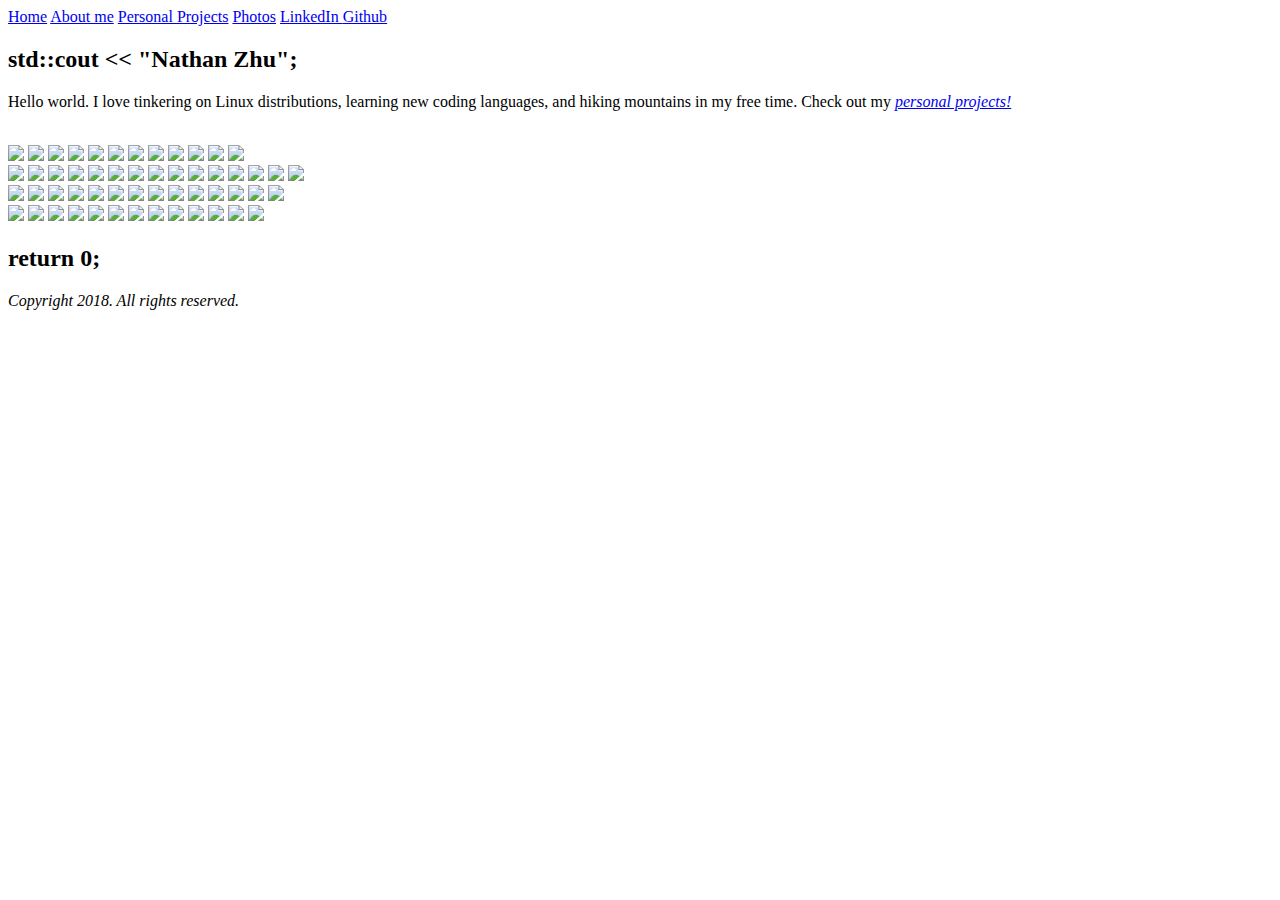
==== index.html @ c62bc797 "moving index to top level" ====
<!--
   *  Nathan Zhu
   *  9/28/2018
   *   
   *  This is the html for the home page
-->

<!DOCTYPE html>
<meta charset="UTF-8">
<meta name="viewport" content="width=device-width, initial-scale=1">
<link rel="stylesheet" href="https://www.w3schools.com/w3css/3/w3.css">

<head>
    <!--This is where the css for the photos goes-->
    <link rel="stylesheet" href="../css/home.css">
</head>

<body>
    <!--Navigation bar-->
    <nav class="w3-bar w3-black w3-card">
        <a href="/index.html" class="w3-button w3-bar-item">Home</a>
        <a href="../html/about_me.html" class="w3-button w3-bar-item">About me</a>
        <a href="../html/personal_projects.html" class="w3-button w3-bar-item">Personal Projects</a>
        <a href="../html/photos.html" class="w3-button w3-bar-item">Photos</a>
        <a href="https://www.linkedin.com/in/znathan/" class="w3-button w3-bar-item"> LinkedIn </a>
        <a href="https://github.com/nathanzhu144" class="w3-button w3-bar-item"> Github </a>
    </nav>

    <!--Title bar-->
    <div class="w3-padding-32 w3-black" style="max-width: width 800px" id="title">
        <h2 class="w3-wide w3-center">std::cout << "Nathan Zhu";</h2>
        <p class="w3-opacity w3-center">Hello world.  I love tinkering on Linux distributions, learning new coding languages, and hiking mountains in my free time.
                                           Check out my <a href="../html/personal_projects.html"><i> personal projects! </i></a></p><br>
    </div>

    <!--This is the beginning of the four-photo slideshow.  The first div for is the top two photos
        and the second div is the bottom two photos.-->
    <div class="row">
        <div class="column">
            <img class="my_photos_red" src="../photos/home/red/r1.jpg" style="width:100%">
            <img class="my_photos_red" src="../photos/home/red/r2.jpg" style="width:100%">
            <img class="my_photos_red" src="../photos/home/red/r3.jpg" style="width:100%">
            <img class="my_photos_red" src="../photos/home/red/r4.jpg" style="width:100%">
            <img class="my_photos_red" src="../photos/home/red/r5.jpg" style="width:100%">
            <img class="my_photos_red" src="../photos/home/red/r6.jpg" style="width:100%">
            <img class="my_photos_red" src="../photos/home/red/r7.jpg" style="width:100%">
            <img class="my_photos_red" src="../photos/home/red/r8.jpg" style="width:100%">
            <img class="my_photos_red" src="../photos/home/red/r9.jpg" style="width:100%">
            <img class="my_photos_red" src="../photos/home/red/r10.jpg" style="width:100%">
            <img class="my_photos_red" src="../photos/home/red/r11.jpg" style="width:100%">
            <img class="my_photos_red" src="../photos/home/red/r12.jpg" style="width:100%">
        </div>
        <div class="column">
            <img class="my_photos_black" src="../photos/home/black1/b1.jpg" style="width:100%">
            <img class="my_photos_black" src="../photos/home/black1/b2.jpg" style="width:100%">
            <img class="my_photos_black" src="../photos/home/black1/b3.jpg" style="width:100%">
            <img class="my_photos_black" src="../photos/home/black1/b4.jpg" style="width:100%">
            <img class="my_photos_black" src="../photos/home/black1/b5.jpg" style="width:100%">
            <img class="my_photos_black" src="../photos/home/black1/b6.jpg" style="width:100%">
            <img class="my_photos_black" src="../photos/home/black1/b7.jpg" style="width:100%">
            <img class="my_photos_black" src="../photos/home/black1/b8.jpg" style="width:100%">
            <img class="my_photos_black" src="../photos/home/black1/b9.jpg" style="width:100%">
            <img class="my_photos_black" src="../photos/home/black1/b10.jpg" style="width:100%">
            <img class="my_photos_black" src="../photos/home/black1/b11.jpg" style="width:100%">
            <img class="my_photos_black" src="../photos/home/black1/b12.jpg" style="width:100%">
            <img class="my_photos_black" src="../photos/home/black1/b13.jpg" style="width:100%">
            <img class="my_photos_black" src="../photos/home/black1/b14.jpg" style="width:100%">
            <img class="my_photos_black" src="../photos/home/black1/b15.jpg" style="width:100%">
        </div>
    </div>
    <div class="row">
        <div class="column">
            <img class="my_photos_black_two" src="../photos/home/black2/b1.jpg" style="width:100%">
            <img class="my_photos_black_two" src="../photos/home/black2/b2.jpg" style="width:100%">
            <img class="my_photos_black_two" src="../photos/home/black2/b3.jpg" style="width:100%">
            <img class="my_photos_black_two" src="../photos/home/black2/b4.jpg" style="width:100%">
            <img class="my_photos_black_two" src="../photos/home/black2/b5.jpg" style="width:100%">
            <img class="my_photos_black_two" src="../photos/home/black2/b6.jpg" style="width:100%">
            <img class="my_photos_black_two" src="../photos/home/black2/b7.jpg" style="width:100%">
            <img class="my_photos_black_two" src="../photos/home/black2/b8.jpg" style="width:100%">
            <img class="my_photos_black_two" src="../photos/home/black2/b9.jpg" style="width:100%">
            <img class="my_photos_black_two" src="../photos/home/black2/b10.jpg" style="width:100%">
            <img class="my_photos_black_two" src="../photos/home/black2/b11.jpg" style="width:100%">
            <img class="my_photos_black_two" src="../photos/home/black2/b12.jpg" style="width:100%">
            <img class="my_photos_black_two" src="../photos/home/black2/b13.jpg" style="width:100%">
            <img class="my_photos_black_two" src="../photos/home/black2/b14.jpg" style="width:100%">
        </div>
        <div class="column">
            <img class="my_photos_green" src="../photos/home/green/g1.jpg" style="width:100%">
            <img class="my_photos_green" src="../photos/home/green/g2.jpg" style="width:100%">
            <img class="my_photos_green" src="../photos/home/green/g3.jpg" style="width:100%">
            <img class="my_photos_green" src="../photos/home/green/g4.jpg" style="width:100%">
            <img class="my_photos_green" src="../photos/home/green/g5.jpg" style="width:100%">
            <img class="my_photos_green" src="../photos/home/green/g6.jpg" style="width:100%">
            <img class="my_photos_green" src="../photos/home/green/g7.jpg" style="width:100%">
            <img class="my_photos_green" src="../photos/home/green/g8.jpg" style="width:100%">
            <img class="my_photos_green" src="../photos/home/green/g9.jpg" style="width:100%">
            <img class="my_photos_green" src="../photos/home/green/g10.jpg" style="width:100%">
            <img class="my_photos_green" src="../photos/home/green/g11.jpg" style="width:100%">
            <img class="my_photos_green" src="../photos/home/green/g12.jpg" style="width:100%">
            <img class="my_photos_green" src="../photos/home/green/g13.jpg" style="width:100%">
        </div>
    </div>

    <!-- Footer -->
    <div class="w3-black footer" id="footer">
        <div class="w3-container w3-content w3-padding-32" style="max-width:800px">
            <h2 class="w3-wide w3-center">return 0;</h2>
            <p class="w3-opacity w3-center"><i>Copyright 2018. All rights reserved.</i></p><br>
        </div>
    </div>



    <!--This is the javascript import for running the photo slideshow-->
    <script type="text/javascript" src="../js/home.js"></script>
</body>
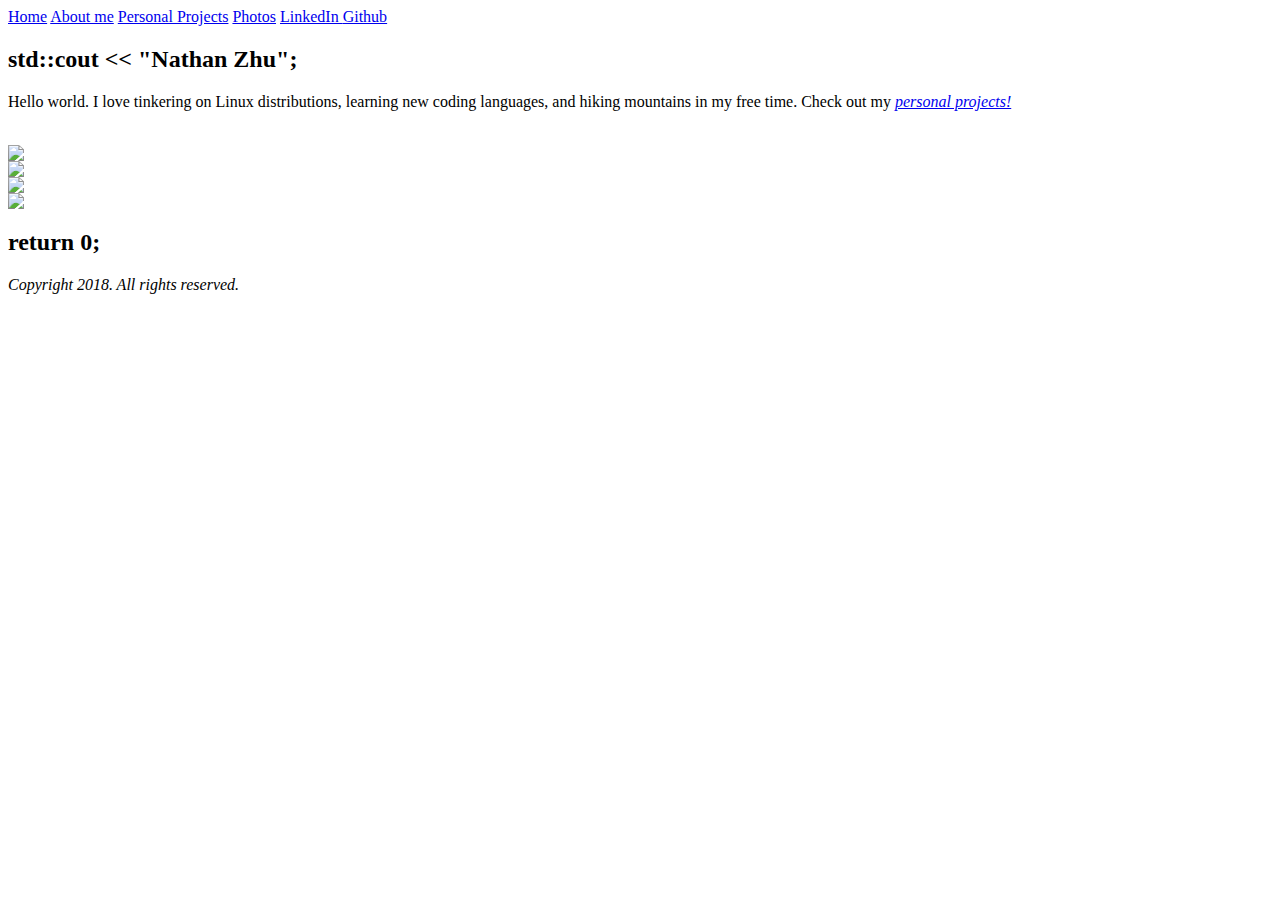
==== commit fe3d5008: "fixed misc things" ====
--- a/index.html
+++ b/index.html
@@ -12,16 +12,16 @@
 
 <head>
     <!--This is where the css for the photos goes-->
-    <link rel="stylesheet" href="../css/home.css">
+    <link rel="stylesheet" href="css/home.css">
 </head>
 
 <body>
     <!--Navigation bar-->
     <nav class="w3-bar w3-black w3-card">
-        <a href="/index.html" class="w3-button w3-bar-item">Home</a>
-        <a href="../html/about_me.html" class="w3-button w3-bar-item">About me</a>
-        <a href="../html/personal_projects.html" class="w3-button w3-bar-item">Personal Projects</a>
-        <a href="../html/photos.html" class="w3-button w3-bar-item">Photos</a>
+        <a href="index.html" class="w3-button w3-bar-item">Home</a>
+        <a href="html/about_me.html" class="w3-button w3-bar-item">About me</a>
+        <a href="html/personal_projects.html" class="w3-button w3-bar-item">Personal Projects</a>
+        <a href="html/photos.html" class="w3-button w3-bar-item">Photos</a>
         <a href="https://www.linkedin.com/in/znathan/" class="w3-button w3-bar-item"> LinkedIn </a>
         <a href="https://github.com/nathanzhu144" class="w3-button w3-bar-item"> Github </a>
     </nav>
@@ -37,68 +37,70 @@
         and the second div is the bottom two photos.-->
     <div class="row">
         <div class="column">
-            <img class="my_photos_red" src="../photos/home/red/r1.jpg" style="width:100%">
-            <img class="my_photos_red" src="../photos/home/red/r2.jpg" style="width:100%">
-            <img class="my_photos_red" src="../photos/home/red/r3.jpg" style="width:100%">
-            <img class="my_photos_red" src="../photos/home/red/r4.jpg" style="width:100%">
-            <img class="my_photos_red" src="../photos/home/red/r5.jpg" style="width:100%">
-            <img class="my_photos_red" src="../photos/home/red/r6.jpg" style="width:100%">
-            <img class="my_photos_red" src="../photos/home/red/r7.jpg" style="width:100%">
-            <img class="my_photos_red" src="../photos/home/red/r8.jpg" style="width:100%">
-            <img class="my_photos_red" src="../photos/home/red/r9.jpg" style="width:100%">
-            <img class="my_photos_red" src="../photos/home/red/r10.jpg" style="width:100%">
-            <img class="my_photos_red" src="../photos/home/red/r11.jpg" style="width:100%">
-            <img class="my_photos_red" src="../photos/home/red/r12.jpg" style="width:100%">
+            <img class="my_photos_red" src="photos/home/red/r1.jpg" style="width:100%">
+            <img class="my_photos_red" src="photos/home/red/r2.jpg" style="width:100%">
+            <img class="my_photos_red" src="photos/home/red/r3.jpg" style="width:100%">
+            <img class="my_photos_red" src="photos/home/red/r4.jpg" style="width:100%">
+            <img class="my_photos_red" src="photos/home/red/r5.jpg" style="width:100%">
+            <img class="my_photos_red" src="photos/home/red/r6.jpg" style="width:100%">
+            <img class="my_photos_red" src="photos/home/red/r7.jpg" style="width:100%">
+            <img class="my_photos_red" src="photos/home/red/r8.jpg" style="width:100%">
+            <img class="my_photos_red" src="photos/home/red/r9.jpg" style="width:100%">
+            <img class="my_photos_red" src="photos/home/red/r10.jpg" style="width:100%">
+            <img class="my_photos_red" src="photos/home/red/r11.jpg" style="width:100%">
         </div>
         <div class="column">
-            <img class="my_photos_black" src="../photos/home/black1/b1.jpg" style="width:100%">
-            <img class="my_photos_black" src="../photos/home/black1/b2.jpg" style="width:100%">
-            <img class="my_photos_black" src="../photos/home/black1/b3.jpg" style="width:100%">
-            <img class="my_photos_black" src="../photos/home/black1/b4.jpg" style="width:100%">
-            <img class="my_photos_black" src="../photos/home/black1/b5.jpg" style="width:100%">
-            <img class="my_photos_black" src="../photos/home/black1/b6.jpg" style="width:100%">
-            <img class="my_photos_black" src="../photos/home/black1/b7.jpg" style="width:100%">
-            <img class="my_photos_black" src="../photos/home/black1/b8.jpg" style="width:100%">
-            <img class="my_photos_black" src="../photos/home/black1/b9.jpg" style="width:100%">
-            <img class="my_photos_black" src="../photos/home/black1/b10.jpg" style="width:100%">
-            <img class="my_photos_black" src="../photos/home/black1/b11.jpg" style="width:100%">
-            <img class="my_photos_black" src="../photos/home/black1/b12.jpg" style="width:100%">
-            <img class="my_photos_black" src="../photos/home/black1/b13.jpg" style="width:100%">
-            <img class="my_photos_black" src="../photos/home/black1/b14.jpg" style="width:100%">
-            <img class="my_photos_black" src="../photos/home/black1/b15.jpg" style="width:100%">
+            <img class="my_photos_black" src="photos/home/black1/b1.jpg" style="width:100%">
+            <img class="my_photos_black" src="photos/home/black1/b2.jpg" style="width:100%">
+            <img class="my_photos_black" src="photos/home/black1/b3.jpg" style="width:100%">
+            <img class="my_photos_black" src="photos/home/black1/b4.jpg" style="width:100%">
+            <img class="my_photos_black" src="photos/home/black1/b5.jpg" style="width:100%">
+            <img class="my_photos_black" src="photos/home/black1/b6.jpg" style="width:100%">
+            <img class="my_photos_black" src="photos/home/black1/b7.jpg" style="width:100%">
+            <img class="my_photos_black" src="photos/home/black1/b8.jpg" style="width:100%">
+            <img class="my_photos_black" src="photos/home/black1/b9.jpg" style="width:100%">
+            <img class="my_photos_black" src="photos/home/black1/b10.jpg" style="width:100%">
+            <img class="my_photos_black" src="photos/home/black1/b11.jpg" style="width:100%">
+            <img class="my_photos_black" src="photos/home/black1/b12.jpg" style="width:100%">
+            <img class="my_photos_black" src="photos/home/black1/b13.jpg" style="width:100%">
+            <img class="my_photos_black" src="photos/home/black1/b14.jpg" style="width:100%">
+            <img class="my_photos_black" src="photos/home/black1/b15.jpg" style="width:100%">
+            <img class="my_photos_black" src="photos/home/black1/b16.jpg" style="width:100%">
+            <img class="my_photos_black" src="photos/home/black1/b17.jpg" style="width:100%">
+            <img class="my_photos_black" src="photos/home/black1/b18.jpg" style="width:100%">
         </div>
     </div>
     <div class="row">
         <div class="column">
-            <img class="my_photos_black_two" src="../photos/home/black2/b1.jpg" style="width:100%">
-            <img class="my_photos_black_two" src="../photos/home/black2/b2.jpg" style="width:100%">
-            <img class="my_photos_black_two" src="../photos/home/black2/b3.jpg" style="width:100%">
-            <img class="my_photos_black_two" src="../photos/home/black2/b4.jpg" style="width:100%">
-            <img class="my_photos_black_two" src="../photos/home/black2/b5.jpg" style="width:100%">
-            <img class="my_photos_black_two" src="../photos/home/black2/b6.jpg" style="width:100%">
-            <img class="my_photos_black_two" src="../photos/home/black2/b7.jpg" style="width:100%">
-            <img class="my_photos_black_two" src="../photos/home/black2/b8.jpg" style="width:100%">
-            <img class="my_photos_black_two" src="../photos/home/black2/b9.jpg" style="width:100%">
-            <img class="my_photos_black_two" src="../photos/home/black2/b10.jpg" style="width:100%">
-            <img class="my_photos_black_two" src="../photos/home/black2/b11.jpg" style="width:100%">
-            <img class="my_photos_black_two" src="../photos/home/black2/b12.jpg" style="width:100%">
-            <img class="my_photos_black_two" src="../photos/home/black2/b13.jpg" style="width:100%">
-            <img class="my_photos_black_two" src="../photos/home/black2/b14.jpg" style="width:100%">
+            <img class="my_photos_black_two" src="photos/home/black2/b1.jpg" style="width:100%">
+            <img class="my_photos_black_two" src="photos/home/black2/b2.jpg" style="width:100%">
+            <img class="my_photos_black_two" src="photos/home/black2/b3.jpg" style="width:100%">
+            <img class="my_photos_black_two" src="photos/home/black2/b4.jpg" style="width:100%">
+            <img class="my_photos_black_two" src="photos/home/black2/b5.jpg" style="width:100%">
+            <img class="my_photos_black_two" src="photos/home/black2/b6.jpg" style="width:100%">
+            <img class="my_photos_black_two" src="photos/home/black2/b7.jpg" style="width:100%">
+            <img class="my_photos_black_two" src="photos/home/black2/b8.jpg" style="width:100%">
+            <img class="my_photos_black_two" src="photos/home/black2/b9.jpg" style="width:100%">
+            <img class="my_photos_black_two" src="photos/home/black2/b10.jpg" style="width:100%">
+            <img class="my_photos_black_two" src="photos/home/black2/b11.jpg" style="width:100%">
+            <img class="my_photos_black_two" src="photos/home/black2/b12.jpg" style="width:100%">
+            <img class="my_photos_black_two" src="photos/home/black2/b13.jpg" style="width:100%">
+            <img class="my_photos_black_two" src="photos/home/black2/b14.jpg" style="width:100%">
         </div>
         <div class="column">
-            <img class="my_photos_green" src="../photos/home/green/g1.jpg" style="width:100%">
-            <img class="my_photos_green" src="../photos/home/green/g2.jpg" style="width:100%">
-            <img class="my_photos_green" src="../photos/home/green/g3.jpg" style="width:100%">
-            <img class="my_photos_green" src="../photos/home/green/g4.jpg" style="width:100%">
-            <img class="my_photos_green" src="../photos/home/green/g5.jpg" style="width:100%">
-            <img class="my_photos_green" src="../photos/home/green/g6.jpg" style="width:100%">
-            <img class="my_photos_green" src="../photos/home/green/g7.jpg" style="width:100%">
-            <img class="my_photos_green" src="../photos/home/green/g8.jpg" style="width:100%">
-            <img class="my_photos_green" src="../photos/home/green/g9.jpg" style="width:100%">
-            <img class="my_photos_green" src="../photos/home/green/g10.jpg" style="width:100%">
-            <img class="my_photos_green" src="../photos/home/green/g11.jpg" style="width:100%">
-            <img class="my_photos_green" src="../photos/home/green/g12.jpg" style="width:100%">
-            <img class="my_photos_green" src="../photos/home/green/g13.jpg" style="width:100%">
+            <img class="my_photos_green" src="photos/home/green/g1.jpg" style="width:100%">
+            <img class="my_photos_green" src="photos/home/green/g2.jpg" style="width:100%">
+            <img class="my_photos_green" src="photos/home/green/g3.jpg" style="width:100%">
+            <img class="my_photos_green" src="photos/home/green/g4.jpg" style="width:100%">
+            <img class="my_photos_green" src="photos/home/green/g5.jpg" style="width:100%">
+            <img class="my_photos_green" src="photos/home/green/g6.jpg" style="width:100%">
+            <img class="my_photos_green" src="photos/home/green/g7.jpg" style="width:100%">
+            <img class="my_photos_green" src="photos/home/green/g8.jpg" style="width:100%">
+            <img class="my_photos_green" src="photos/home/green/g9.jpg" style="width:100%">
+            <img class="my_photos_green" src="photos/home/green/g10.jpg" style="width:100%">
+            <img class="my_photos_green" src="photos/home/green/g11.jpg" style="width:100%">
+            <img class="my_photos_green" src="photos/home/green/g12.jpg" style="width:100%">
+            <img class="my_photos_green" src="photos/home/green/g13.jpg" style="width:100%">
         </div>
     </div>
 
@@ -113,5 +115,5 @@
 
 
     <!--This is the javascript import for running the photo slideshow-->
-    <script type="text/javascript" src="../js/home.js"></script>
+    <script type="text/javascript" src="js/home.js"></script>
 </body>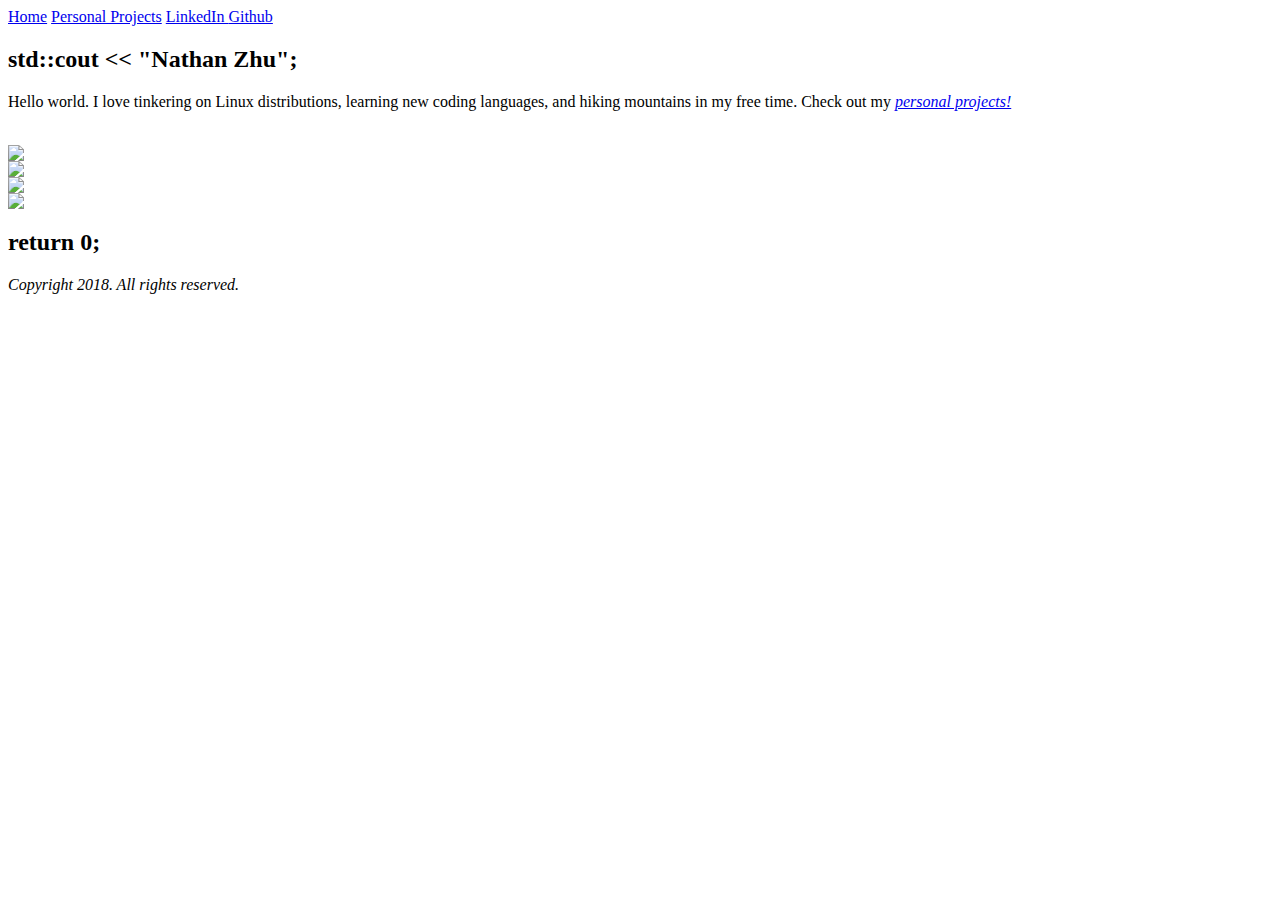
==== commit 49517d55: "removed some pages for now" ====
--- a/index.html
+++ b/index.html
@@ -19,9 +19,8 @@
     <!--Navigation bar-->
     <nav class="w3-bar w3-black w3-card">
         <a href="index.html" class="w3-button w3-bar-item">Home</a>
-        <a href="html/about_me.html" class="w3-button w3-bar-item">About me</a>
+        <!--<a href="html/about_me.html" class="w3-button w3-bar-item">About me</a>-->
         <a href="html/personal_projects.html" class="w3-button w3-bar-item">Personal Projects</a>
-        <a href="html/photos.html" class="w3-button w3-bar-item">Photos</a>
         <a href="https://www.linkedin.com/in/znathan/" class="w3-button w3-bar-item"> LinkedIn </a>
         <a href="https://github.com/nathanzhu144" class="w3-button w3-bar-item"> Github </a>
     </nav>
